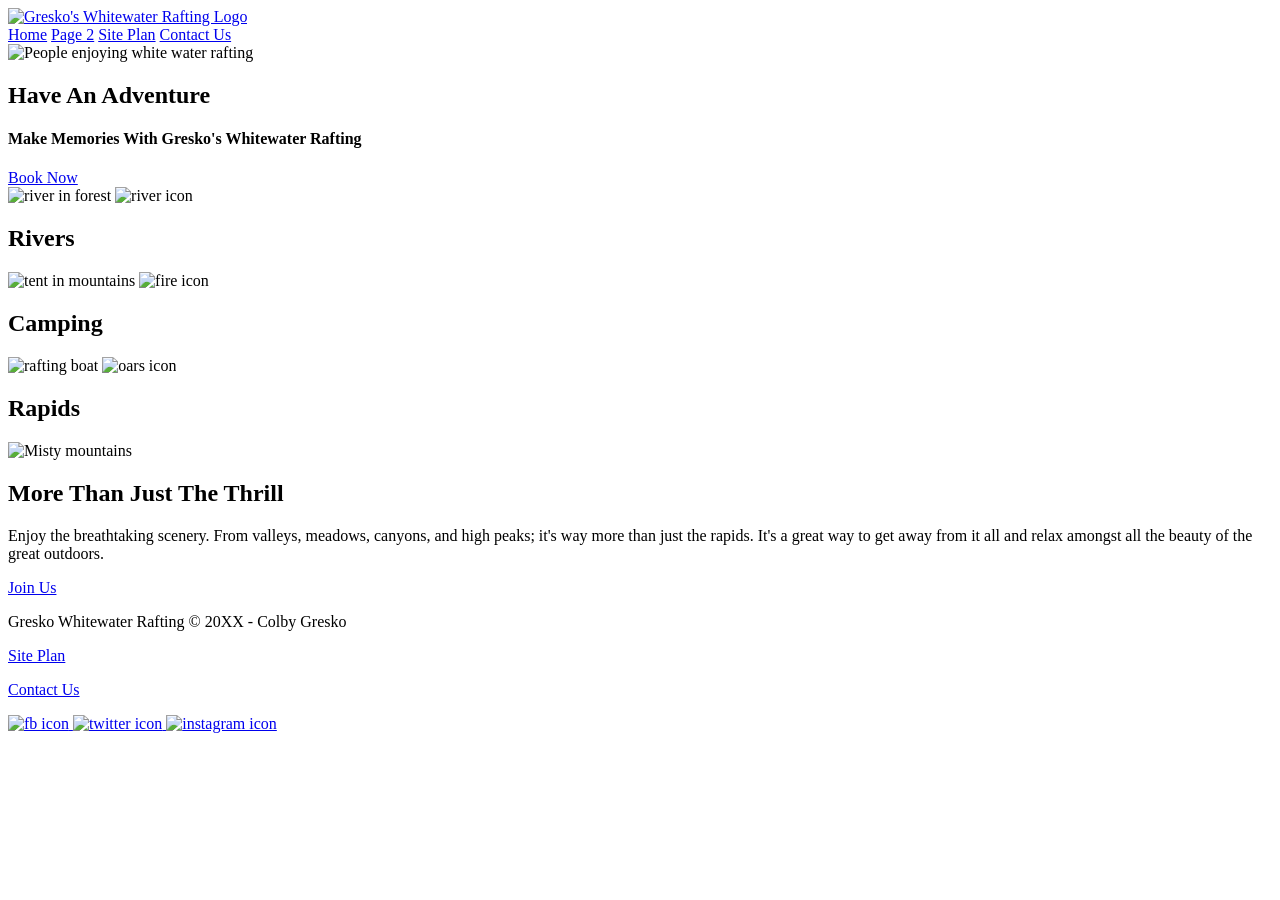
==== index.html @ 6c07b31c "ICE Added favorite_devo.html and styles.css added" ====
<!DOCTYPE html>
<html lang="en">
<head>
    <meta charset="UTF-8">
    <meta name="viewport" content="width=device-width, initial-scale=1.0">
    <link rel="stylesheet" href="styles/style.css">
    <title>Colby Gresko's Portal</title>
</head>
<body>
    <div id="content">
        <header>
            <a id="logo_link" href="index.html">
                <img class="logo" src="images/logo.png" alt="Gresko's Whitewater Rafting Logo">
            </a>
            <nav>
                <a href="index.html">Home</a>
                <a href="#">Page 2</a>
                <a href="site-plan-rafting.html">Site Plan</a>
                <a href="contactus.html">Contact Us</a>
            </nav>
        </header>
            <div id="hero">
                <div id="hero-box">
                    <img id="hero-img" src="images/hero.png" alt="People enjoying white water rafting">
                </div>
                <section id="hero-msg">
                    <h1 class="home-title">Have An Adventure</h1>
                    <h4>Make Memories With Gresko's Whitewater Rafting  </h4>
                    <div class='button-box'>
                        <a class='book' href="rates.html">Book Now</a>
                    </div>
                </section>
            </div>
            <main class="home-grid">
                <section class="rivers-card">
                    <img class="card-img" src="images/rivers.jpg" alt="river in forest">
                    <img class="icon" src="images/river_icon.png" alt="river icon">
                    <h2>Rivers</h2>
                </section>
                <section class="camping-card">
                    <img class="card-img" src="images/camping.jpg" alt="tent in mountains">
                    <img class="icon" src="images/fire_icon.png" alt="fire icon">
                    <h2>Camping</h2>
                </section>
                <section class="rapids-card">
                    <img class="card-img" src="images/rapids.jpg" alt="rafting boat">
                    <img class="icon" src="images/oars.png" alt="oars icon">
                    <h2>Rapids</h2>
                </section>
                <div id="background"></div>
                <img class="mountains" src="images/mountains.jpg" alt="Misty mountains">
                <section class="msg">
                    <h2>More Than Just The Thrill</h2>
                    <p>Enjoy the breathtaking scenery. From valleys, meadows, canyons, and high peaks; it's way more than just the rapids. It's a great way to get away from it all and relax amongst all the beauty of the great outdoors. </p>
                    <a class='join' href="rivers.html">Join Us</a>
                </section>
            </main>
        <footer>
            <p>Gresko Whitewater Rafting &copy; 20XX - Colby Gresko</p>
            <p><a href="site-plan-rafting.html">Site Plan</a></p>
            <p><a href="contactus.html">Contact Us</a></p>
            <div class="social">
                <a href="https://facebook.com" target="_blank">
                    <img src="images/facebook.png" alt="fb icon">
                </a>
                <a href="https://twitter.com" target="_blank">
                    <img src="images/twitter.png" alt="twitter icon">
                </a>
                <a href="https://instagram.com" target="_blank">
                    <img src="images/instagram.png" alt="instagram icon">
                </a>
            </div>
        </footer>
    </div>
</body>
</html>
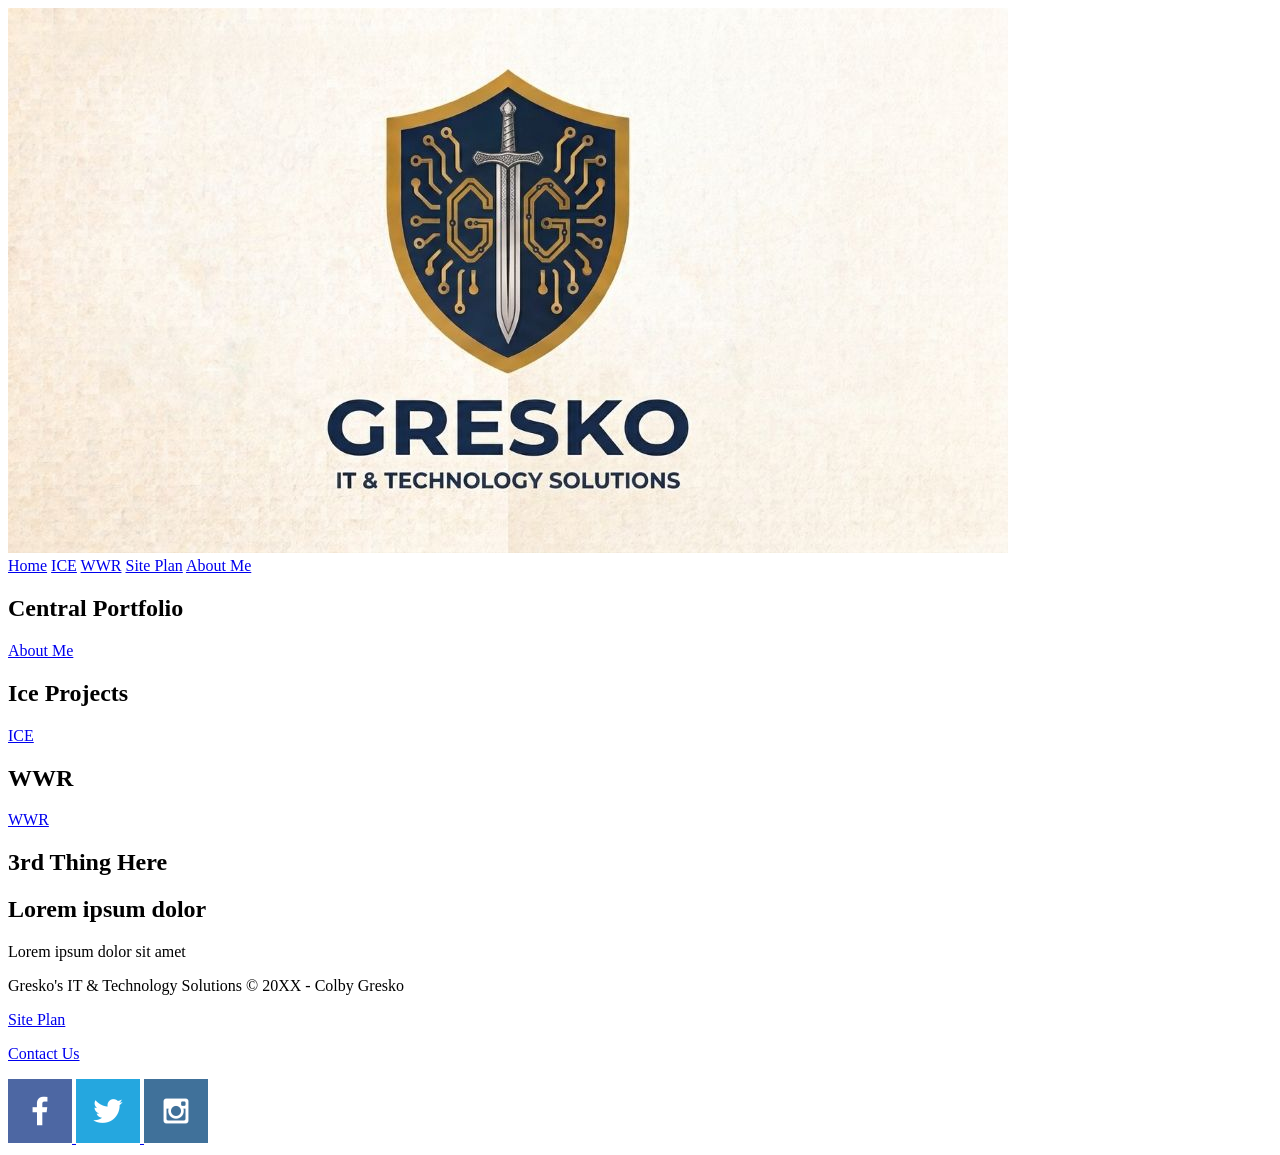
==== commit 4b7116bd: "Set up portal.html and created ice and about_me htmls" ====
--- a/index.html
+++ b/index.html
@@ -5,59 +5,51 @@
     <meta name="viewport" content="width=device-width, initial-scale=1.0">
     <link rel="stylesheet" href="styles/style.css">
     <title>Colby Gresko's Portal</title>
+    <link rel="icon" type="image/x-icon" href="images/favicon.ico">
 </head>
 <body>
     <div id="content">
         <header>
             <a id="logo_link" href="index.html">
-                <img class="logo" src="images/logo.png" alt="Gresko's Whitewater Rafting Logo">
+                <img class="logo" src="images/IT_Logo_Light_1000x545.jpg" alt="Gresko's IT & Technology Solutions Logo">
             </a>
             <nav>
                 <a href="index.html">Home</a>
-                <a href="#">Page 2</a>
-                <a href="site-plan-rafting.html">Site Plan</a>
-                <a href="contactus.html">Contact Us</a>
+                <a href="ice/index.html">ICE</a>
+                <a href="wwr/index.html">WWR</a>
+                <a href="portal_site_plan.html">Site Plan</a>
+                <a href="about_me/index.html">About Me</a>
             </nav>
         </header>
             <div id="hero">
-                <div id="hero-box">
-                    <img id="hero-img" src="images/hero.png" alt="People enjoying white water rafting">
-                </div>
                 <section id="hero-msg">
-                    <h1 class="home-title">Have An Adventure</h1>
-                    <h4>Make Memories With Gresko's Whitewater Rafting  </h4>
+                    <h1 class="home-title">Central Portfolio</h1>
                     <div class='button-box'>
-                        <a class='book' href="rates.html">Book Now</a>
+                        <a class='about-me' href="about_me/index.html">About Me</a>
                     </div>
                 </section>
             </div>
             <main class="home-grid">
-                <section class="rivers-card">
-                    <img class="card-img" src="images/rivers.jpg" alt="river in forest">
-                    <img class="icon" src="images/river_icon.png" alt="river icon">
-                    <h2>Rivers</h2>
+                <section class="ice-card">
+                    <h2>Ice Projects</h2>
+                    <a href="ice/index.html">ICE</a>
                 </section>
-                <section class="camping-card">
-                    <img class="card-img" src="images/camping.jpg" alt="tent in mountains">
-                    <img class="icon" src="images/fire_icon.png" alt="fire icon">
-                    <h2>Camping</h2>
+                <section class="wwr-card">
+                    <h2>WWR</h2>
+                    <a href="wwr/index.html">WWR</a>
                 </section>
-                <section class="rapids-card">
-                    <img class="card-img" src="images/rapids.jpg" alt="rafting boat">
-                    <img class="icon" src="images/oars.png" alt="oars icon">
-                    <h2>Rapids</h2>
+                <section class="3rd-card">
+                    <h2>3rd Thing Here</h2>
                 </section>
                 <div id="background"></div>
-                <img class="mountains" src="images/mountains.jpg" alt="Misty mountains">
                 <section class="msg">
-                    <h2>More Than Just The Thrill</h2>
-                    <p>Enjoy the breathtaking scenery. From valleys, meadows, canyons, and high peaks; it's way more than just the rapids. It's a great way to get away from it all and relax amongst all the beauty of the great outdoors. </p>
-                    <a class='join' href="rivers.html">Join Us</a>
+                    <h2>Lorem ipsum dolor</h2>
+                    <p>Lorem ipsum dolor sit amet</p>
                 </section>
             </main>
         <footer>
-            <p>Gresko Whitewater Rafting &copy; 20XX - Colby Gresko</p>
-            <p><a href="site-plan-rafting.html">Site Plan</a></p>
+            <p>Gresko's IT & Technology Solutions &copy; 20XX - Colby Gresko</p>
+            <p><a href="portal_site_plan.html">Site Plan</a></p>
             <p><a href="contactus.html">Contact Us</a></p>
             <div class="social">
                 <a href="https://facebook.com" target="_blank">
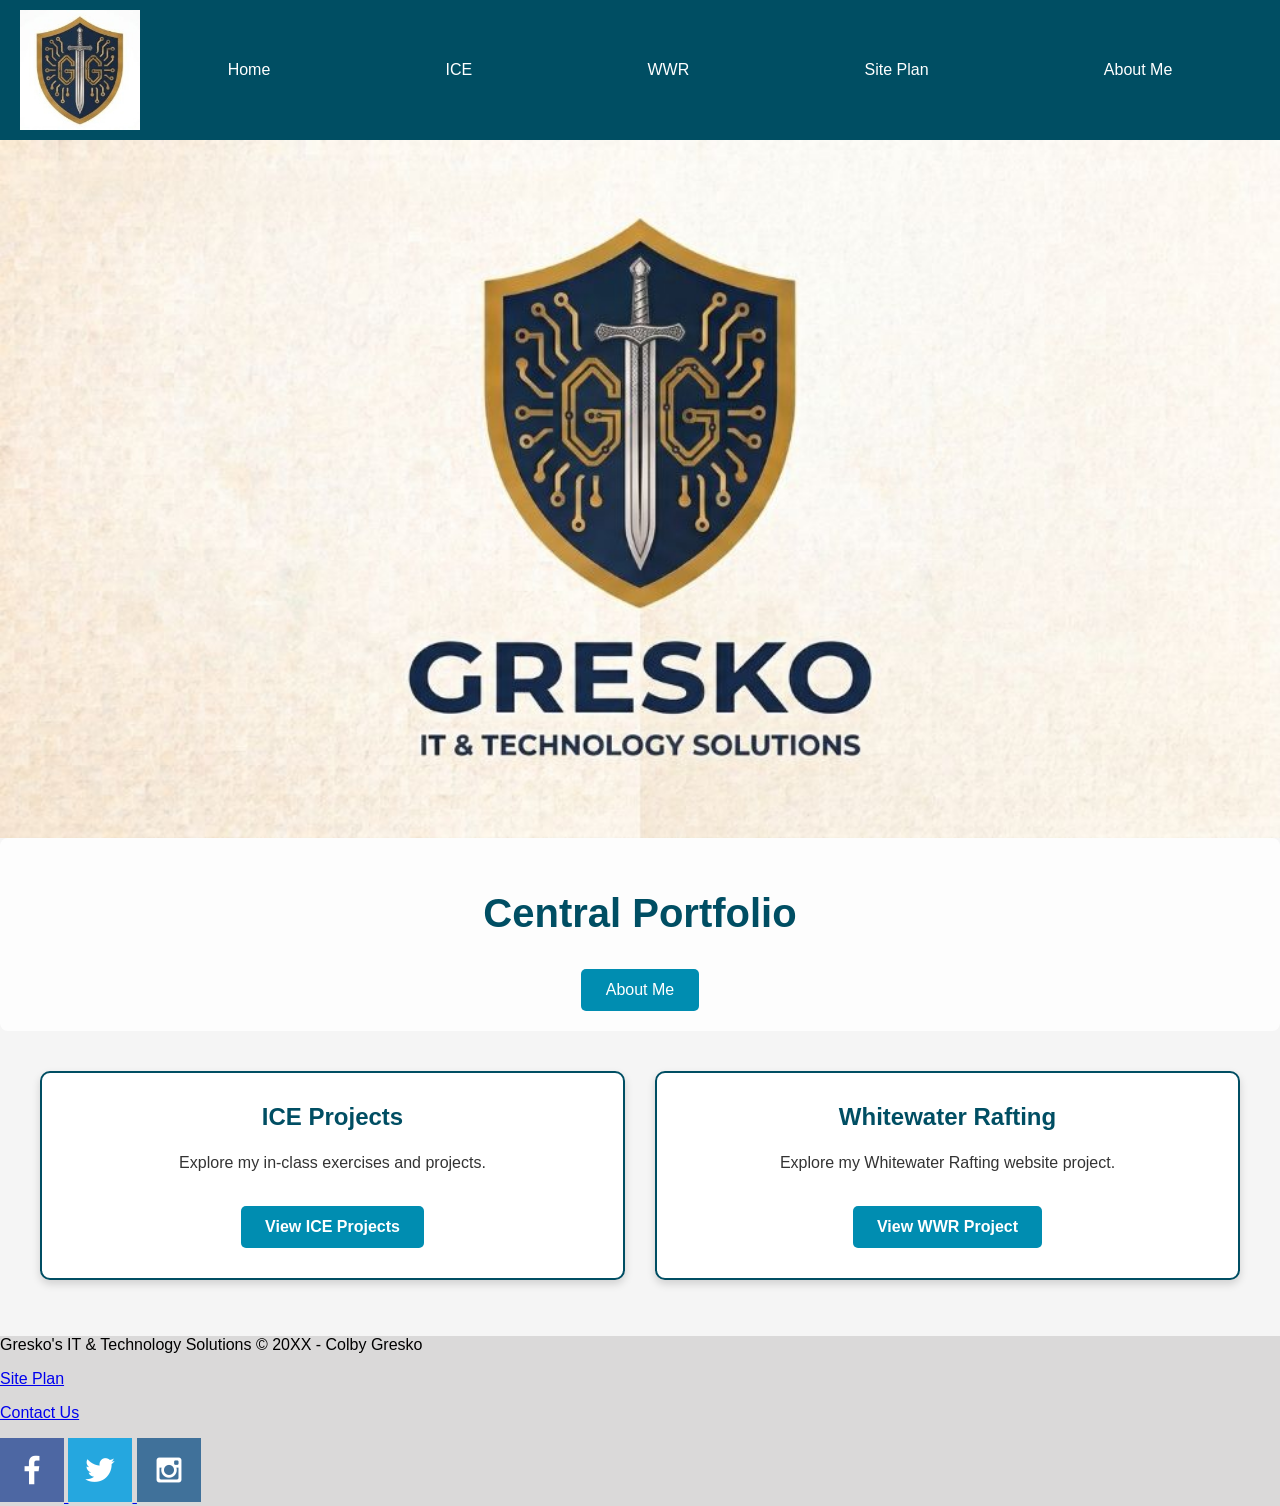
==== commit e1d7e1df: "Added css to the portal page and updated the portal html." ====
--- a/index.html
+++ b/index.html
@@ -3,7 +3,7 @@
 <head>
     <meta charset="UTF-8">
     <meta name="viewport" content="width=device-width, initial-scale=1.0">
-    <link rel="stylesheet" href="styles/style.css">
+    <link rel="stylesheet" href="styles/portal.css">
     <title>Colby Gresko's Portal</title>
     <link rel="icon" type="image/x-icon" href="images/favicon.ico">
 </head>
@@ -11,7 +11,7 @@
     <div id="content">
         <header>
             <a id="logo_link" href="index.html">
-                <img class="logo" src="images/IT_Logo_Light_1000x545.jpg" alt="Gresko's IT & Technology Solutions Logo">
+                <img class="logo" src="images/IT_Logo_Final1.jpg" alt="Gresko's IT & Technology Solutions Logo">
             </a>
             <nav>
                 <a href="index.html">Home</a>
@@ -21,31 +21,36 @@
                 <a href="about_me/index.html">About Me</a>
             </nav>
         </header>
-            <div id="hero">
-                <section id="hero-msg">
-                    <h1 class="home-title">Central Portfolio</h1>
-                    <div class='button-box'>
-                        <a class='about-me' href="about_me/index.html">About Me</a>
-                    </div>
-                </section>
-            </div>
+
+        <div id="hero">
+            <img class="hero-img" src="images/IT_Logo_Light_1000x545.jpg" alt="Gresko's IT & Technology Solutions Logo">
+
+            <section id="hero-msg">
+                <h1 class="home-title">Central Portfolio</h1>
+                <div class='button-box'>
+                    <a class='about-me' href="about_me/index.html">About Me</a>
+                </div>
+            </section>
+        </div>
             <main class="home-grid">
                 <section class="ice-card">
-                    <h2>Ice Projects</h2>
-                    <a href="ice/index.html">ICE</a>
+                    <h2>ICE Projects</h2>
+                    <p>Explore my in-class exercises and projects.</p>
+                    <a class="project-button" href="ice/index.html">View ICE Projects</a>
                 </section>
                 <section class="wwr-card">
-                    <h2>WWR</h2>
-                    <a href="wwr/index.html">WWR</a>
+                    <h2>Whitewater Rafting</h2>
+                    <p>Explore my Whitewater Rafting website project.</p>
+                    <a class="project-button" href="wwr/index.html">View WWR Project</a>
                 </section>
-                <section class="3rd-card">
+                <!-- <section class="third-card">
                     <h2>3rd Thing Here</h2>
-                </section>
-                <div id="background"></div>
+                </section> -->
+                <!-- <div id="background"></div>
                 <section class="msg">
                     <h2>Lorem ipsum dolor</h2>
                     <p>Lorem ipsum dolor sit amet</p>
-                </section>
+                </section> -->
             </main>
         <footer>
             <p>Gresko's IT & Technology Solutions &copy; 20XX - Colby Gresko</p>
--- a/styles/portal.css
+++ b/styles/portal.css
@@ -0,0 +1,147 @@
+/* General page styles */
+body {
+    margin: 0;
+    padding: 0;
+    font-family: Arial, sans-serif;
+    background-color: #f5f5f5;
+}
+#content {
+    max-width: 1600px;
+    margin: 0 auto;
+}
+
+/* Header */
+header {
+    display: flex;
+    align-items: center;
+    padding: 10px 20px;
+    background-color: #004e63;
+}
+.logo {
+    display: block;
+    width: 120px;
+    height: auto;
+}
+#logo_link {
+    display: block;
+    flex-shrink: 0;
+    padding: 0;
+}
+
+/* Navigation */
+nav {
+    display: flex;
+    justify-content: space-around;
+    align-items: center;
+    flex: 1;
+}
+nav a {
+    color: white;
+    text-decoration: none;
+    padding: 25px 15px;
+}
+nav a:hover {
+    background-color: #008db1;
+}
+
+/* Hero section */
+/* Main hero image */
+#hero {
+    background-size: cover;
+    background-position: center;
+    min-height: 500px;
+    width: 100%;
+    display: block;
+    justify-content: center;
+    align-items: center;
+    text-align: center;
+}
+.hero-img {
+    display: block;
+    width: 100%;
+    height: auto;
+}
+#hero-msg {
+    display: block;
+    background-color: rgba(255, 255, 255, 0.85);
+    padding: 20px;
+    border-radius: 8px;
+    text-align: center;
+}
+.home-title {
+    font-size: 2.5em;
+    color: #004e63;
+}
+.button-box {
+    margin-top: 25px;
+}
+.about-me {
+    display: inline-block;
+    padding: 12px 25px;
+    background-color: #008db1;
+    color: white;
+    text-decoration: none;
+    border-radius: 5px;
+}
+.about-me:hover {
+    background-color: #004e63;
+}
+
+/* Project boxes */
+.home-grid {
+    display: grid;
+    grid-template-columns: 1fr 1fr;
+    gap: 30px;
+    padding: 40px;
+}
+
+.ice-card, .wwr-card {
+    background-color: white;
+    border: 2px solid #004e63;
+    border-radius: 10px;
+    padding: 30px;
+    text-align: center;
+    box-shadow: 0 4px 8px rgba(0, 0, 0, 0.15);
+}
+
+.ice-card h2,
+.wwr-card h2 {
+    color: #004e63;
+    margin-top: 0;
+}
+
+.ice-card p,
+.wwr-card p {
+    color: #333333;
+    line-height: 1.5;
+}
+
+/* Project buttons */
+.project-button {
+    display: inline-block;
+    background-color: #008db1;
+    color: white;
+    text-decoration: none;
+    padding: 12px 24px;
+    margin-top: 15px;
+    border-radius: 5px;
+    font-weight: bold;
+}
+
+.project-button:hover {
+    background-color: #004e63;
+}
+
+/* Footer */
+footer {
+    background-color: #dad9d9;
+}
+
+
+/* Mobile layout */
+@media screen and (max-width: 600px) {
+    .home-grid {
+        grid-template-columns: 1fr;
+        padding: 20px;
+    }
+}
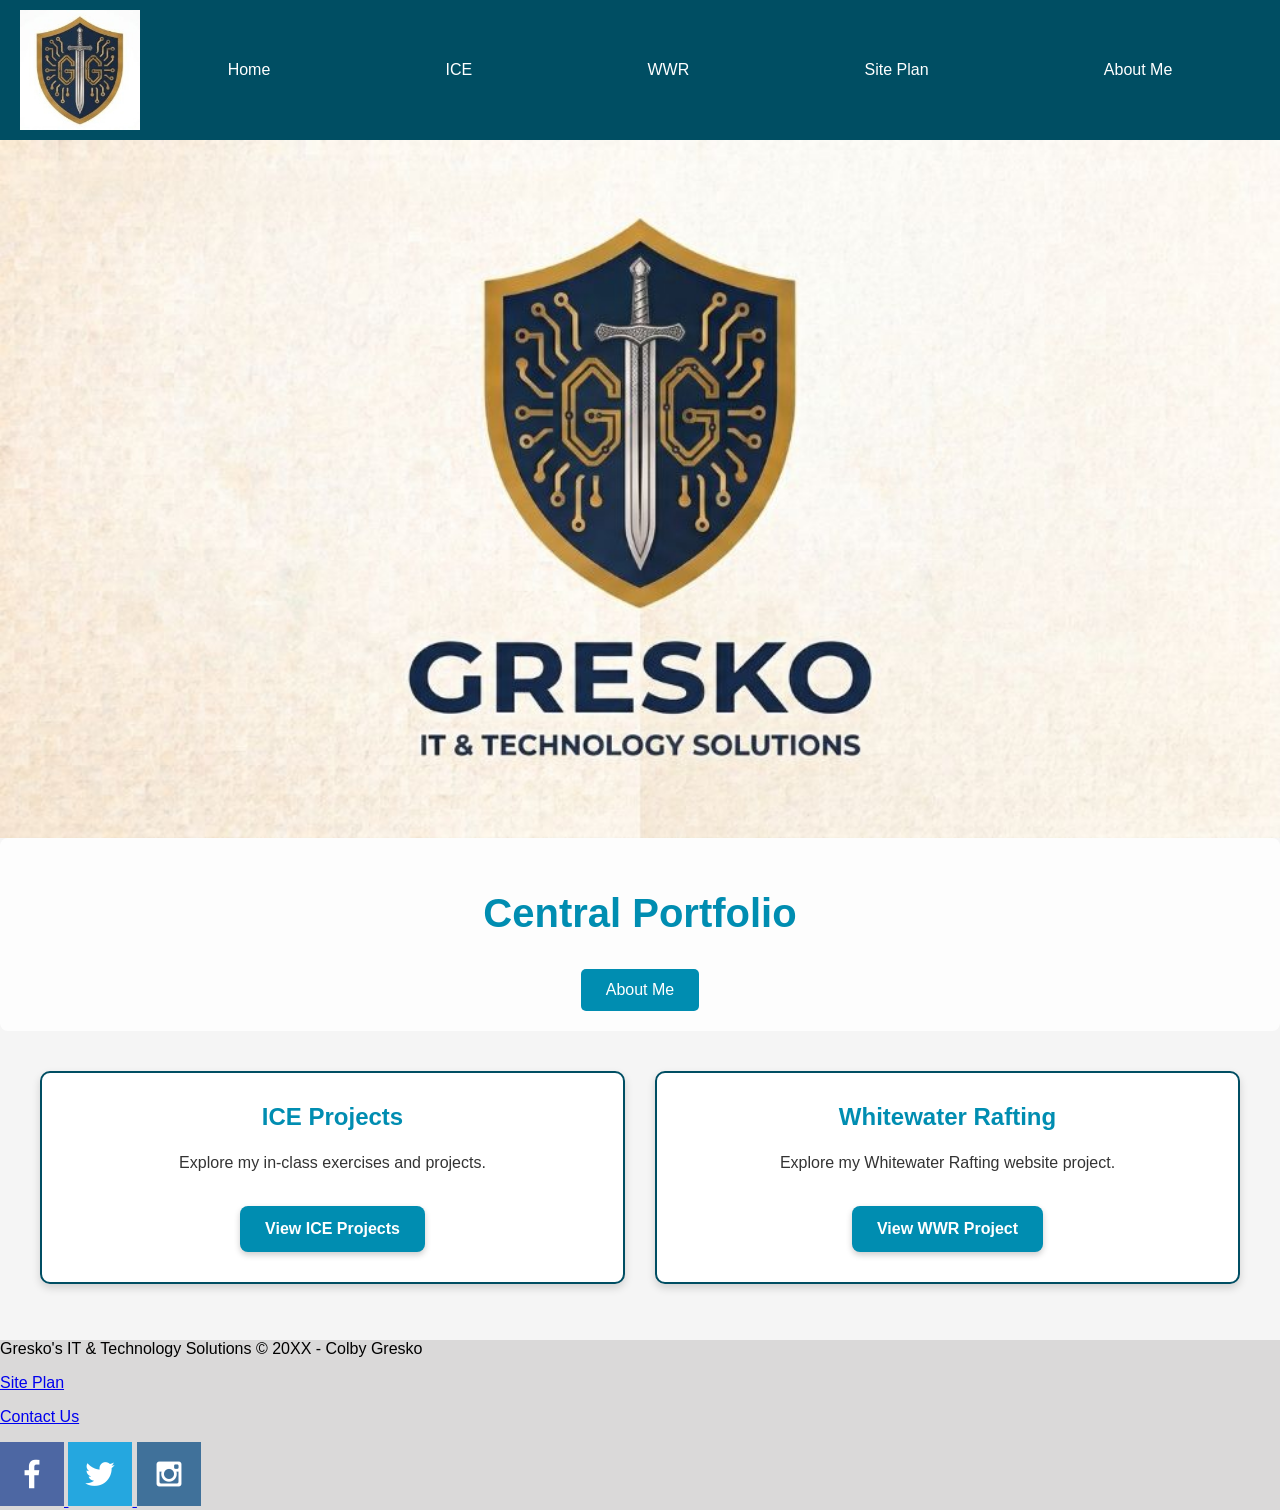
==== commit 6a47a0a2: "Added the rest of the html and css for the ICE page. Adjusted the links in the ICE and WWR htmls to " ====
--- a/index.html
+++ b/index.html
@@ -15,7 +15,7 @@
             </a>
             <nav>
                 <a href="index.html">Home</a>
-                <a href="ice/index.html">ICE</a>
+                <a href="ice.html">ICE</a>
                 <a href="wwr/index.html">WWR</a>
                 <a href="portal_site_plan.html">Site Plan</a>
                 <a href="about_me/index.html">About Me</a>
@@ -36,7 +36,7 @@
                 <section class="ice-card">
                     <h2>ICE Projects</h2>
                     <p>Explore my in-class exercises and projects.</p>
-                    <a class="project-button" href="ice/index.html">View ICE Projects</a>
+                    <a class="project-button" href="ice.html">View ICE Projects</a>
                 </section>
                 <section class="wwr-card">
                     <h2>Whitewater Rafting</h2>
--- a/styles/portal.css
+++ b/styles/portal.css
@@ -70,7 +70,7 @@
 }
 .home-title {
     font-size: 2.5em;
-    color: #004e63;
+    color: #008db1;
 }
 .button-box {
     margin-top: 25px;
@@ -94,7 +94,6 @@
     gap: 30px;
     padding: 40px;
 }
-
 .ice-card, .wwr-card {
     background-color: white;
     border: 2px solid #004e63;
@@ -103,15 +102,11 @@
     text-align: center;
     box-shadow: 0 4px 8px rgba(0, 0, 0, 0.15);
 }
-
-.ice-card h2,
-.wwr-card h2 {
-    color: #004e63;
+.ice-card h2, .wwr-card h2 {
+    color: #008db1;
     margin-top: 0;
 }
-
-.ice-card p,
-.wwr-card p {
+.ice-card p, .wwr-card p {
     color: #333333;
     line-height: 1.5;
 }
@@ -122,14 +117,17 @@
     background-color: #008db1;
     color: white;
     text-decoration: none;
-    padding: 12px 24px;
+    padding: 14px 25px;
     margin-top: 15px;
-    border-radius: 5px;
+    border-radius: 8px;
     font-weight: bold;
+    font-size: 16px;
+    box-shadow: 0 3px 6px rgba(0, 0, 0, 0.2);
+    transition: all 0.3s ease;
 }
-
 .project-button:hover {
     background-color: #004e63;
+    box-shadow: 0 6px 12px rgba(0, 0, 0, 0.25);
 }
 
 /* Footer */
@@ -137,11 +135,32 @@
     background-color: #dad9d9;
 }
 
+/* ICE CSS */
+.ice-grid {
+    display: grid;
+    grid-template-columns: repeat(3, 1fr);
+    gap: 25px;
+    padding: 40px;
+}
+.ice-grid section {
+    background-color: white;
+    border: 2px solid #008db1;
+    border-radius: 10px;
+    padding: 30px 20px;
+    text-align: center;
+    box-shadow: 0 4px 8px rgba(0, 0, 0, 0.12);
+}
+.ice-grid section p {
+    color: #333333;
+    font-size: 16px;
+    line-height: 1.5;
+    min-height: 48px;
+}
 
 /* Mobile layout */
 @media screen and (max-width: 600px) {
-    .home-grid {
+    .home-grid, .ice-grid {
         grid-template-columns: 1fr;
         padding: 20px;
     }
-}+}
